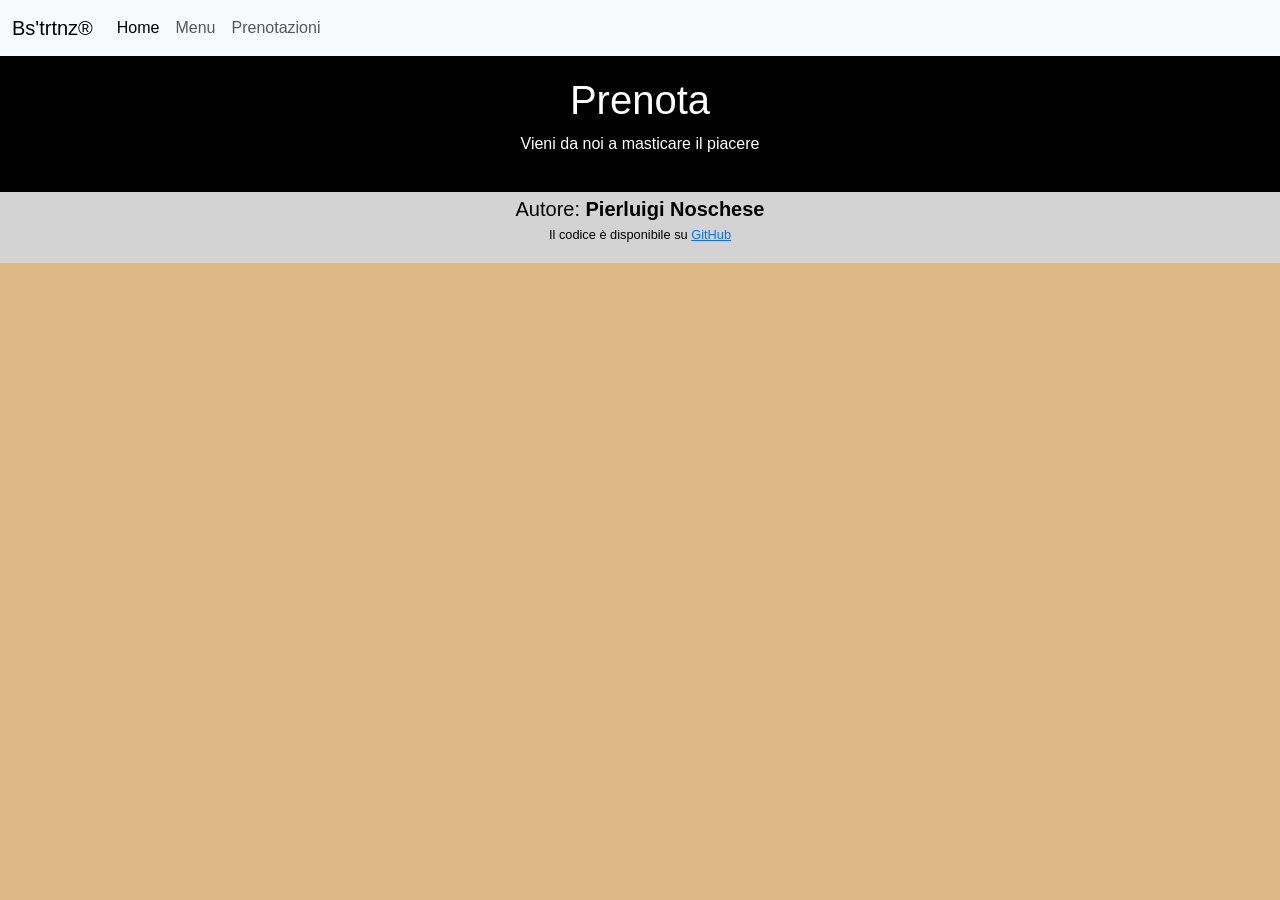
==== prenotazioni.html @ 1b909158 "second commit" ====
<!doctype html>
<html lang="en">
  <head>
    <meta charset="utf-8">
    <meta name="viewport" content="width=device-width, initial-scale=1">
    <title>Bootstrap demo</title>
    <link href="https://cdn.jsdelivr.net/npm/bootstrap@5.3.8/dist/css/bootstrap.min.css" rel="stylesheet" integrity="sha384-sRIl4kxILFvY47J16cr9ZwB07vP4J8+LH7qKQnuqkuIAvNWLzeN8tE5YBujZqJLB" crossorigin="anonymous">
    <link rel="stylesheet" href="style.css">
</head>
    <body>
        <nav class="navbar navbar-expand-lg bg-body-tertiary">
            <div class="container-fluid">
            <a class="navbar-brand" href="#">Bs'trtnz®</a>
            <button class="navbar-toggler" type="button" data-bs-toggle="collapse" data-bs-target="#navbarNavAltMarkup" aria-controls="navbarNavAltMarkup" aria-expanded="false" aria-label="Toggle navigation">
                <span class="navbar-toggler-icon"></span>
            </button>
            <div class="collapse navbar-collapse" id="navbarNavAltMarkup">
                <div class="navbar-nav">
                    <a class="nav-link active" aria-current="page" href="index.html">Home</a>
                    <a class="nav-link" href="menu.html">Menu</a>
                    <a class="nav-link" href="prenotazioni.html">Prenotazioni</a>
                </div>
            </div>
        </div>
    </nav>
    <header>
        <h1>Prenota</h1>
        <p>Vieni da noi a masticare il piacere</p>
     </header>
    
   <footer>
        <h5>Autore: <strong>Pierluigi Noschese</strong></h5>
        <p>Il codice è disponibile su <a href="https://github.com/pippofranc0/Menu_ristorante" target="_blank"> GitHub</a></p>
    </footer>
        
    <script src="script.js"></script>
    <script src="https://cdn.jsdelivr.net/npm/bootstrap@5.3.8/dist/js/bootstrap.bundle.min.js" integrity="sha384-FKyoEForCGlyvwx9Hj09JcYn3nv7wiPVlz7YYwJrWVcXK/BmnVDxM+D2scQbITxI" crossorigin="anonymous"></script>        
   
  </body>
</html>
---- style.css ----
body {

text-align: center;
list-style-position: inside;
margin: 0;
font-family: Arial, sans-serif;
background-color: burlywood;
}

header {

background-color:black;
color: white;
text-align: center;
padding: 20px;
}

.card_1 {

    background-image: url("/assets/immagini/pasta.avif");
    background-size: cover;
    background-position: center;
    margin: 20px;
    padding: 20px;
    border: 1px solid #ccc;
    border-radius: 20px;
}

.card_2 {
    background-image: url("/assets/immagini/secondi.jpg");
    margin: 20px;
    padding: 20px;
    border: 1px solid #ccc;
    border-radius: 20px;
}

.card_3 {
    background-image: url("/assets/immagini/dolci.jpg");
    margin: 20px;
    padding: 20px;
    border: 1px solid #ccc;
    border-radius: 20px;
}

.card-body {
  background: rgba(34, 34, 34, 0.5);
  color: white;
  padding: 1rem;
  border-radius: 6px;
}

footer {
    background-color: lightgray;
    color: black;
    text-align: center;
    padding: 5px;
    height: auto;
    font-size: 0.8rem;
    line-height: 1.0;
}
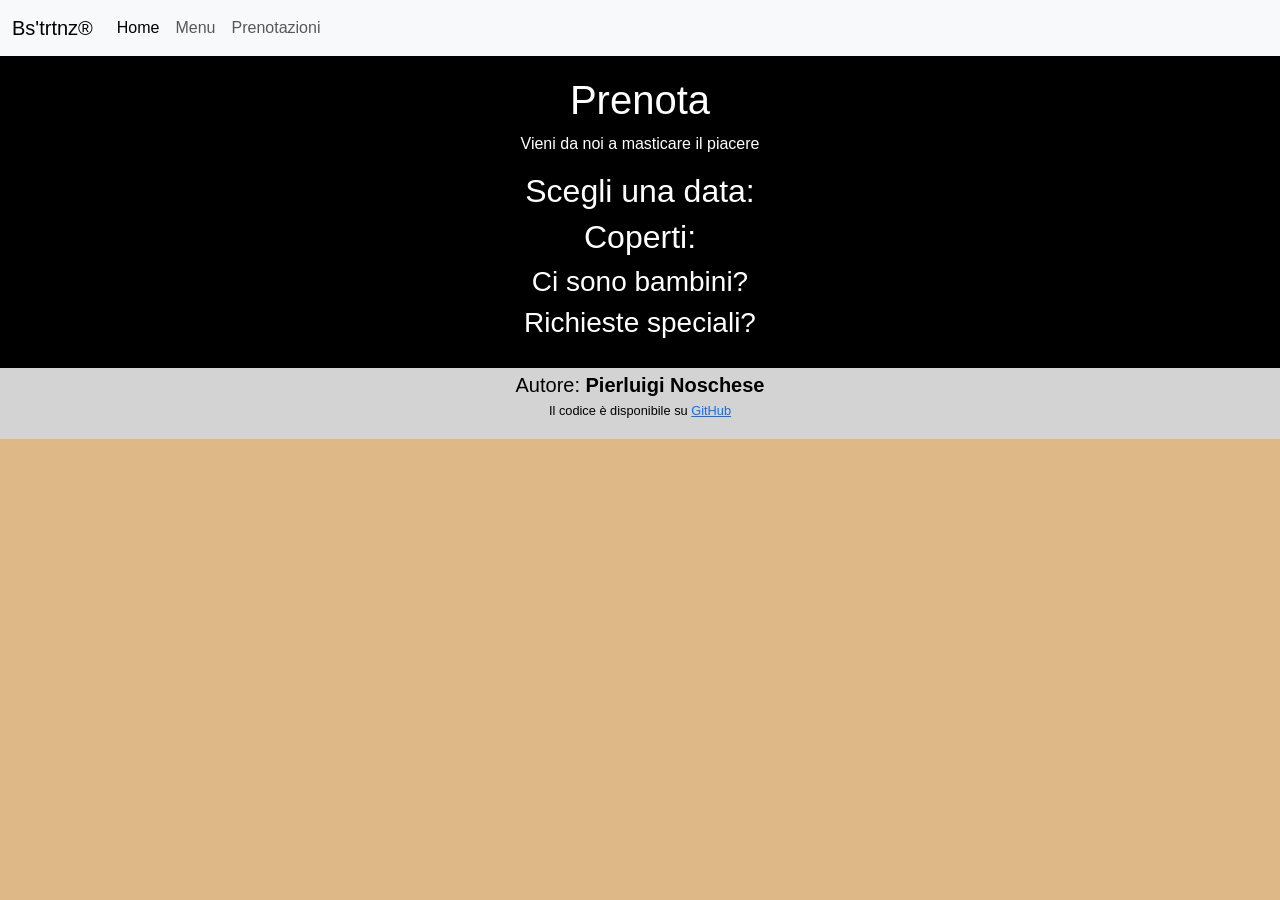
==== commit 4af3dc38: "last" ====
--- a/prenotazioni.html
+++ b/prenotazioni.html
@@ -26,6 +26,15 @@
     <header>
         <h1>Prenota</h1>
         <p>Vieni da noi a masticare il piacere</p>
+
+        <h2>Scegli una data: </h2>
+
+        <h2>Coperti: </h2>
+
+        <h3>Ci sono bambini?</h3>
+
+        <h3>Richieste speciali?</h3>
+        
      </header>
     
    <footer>
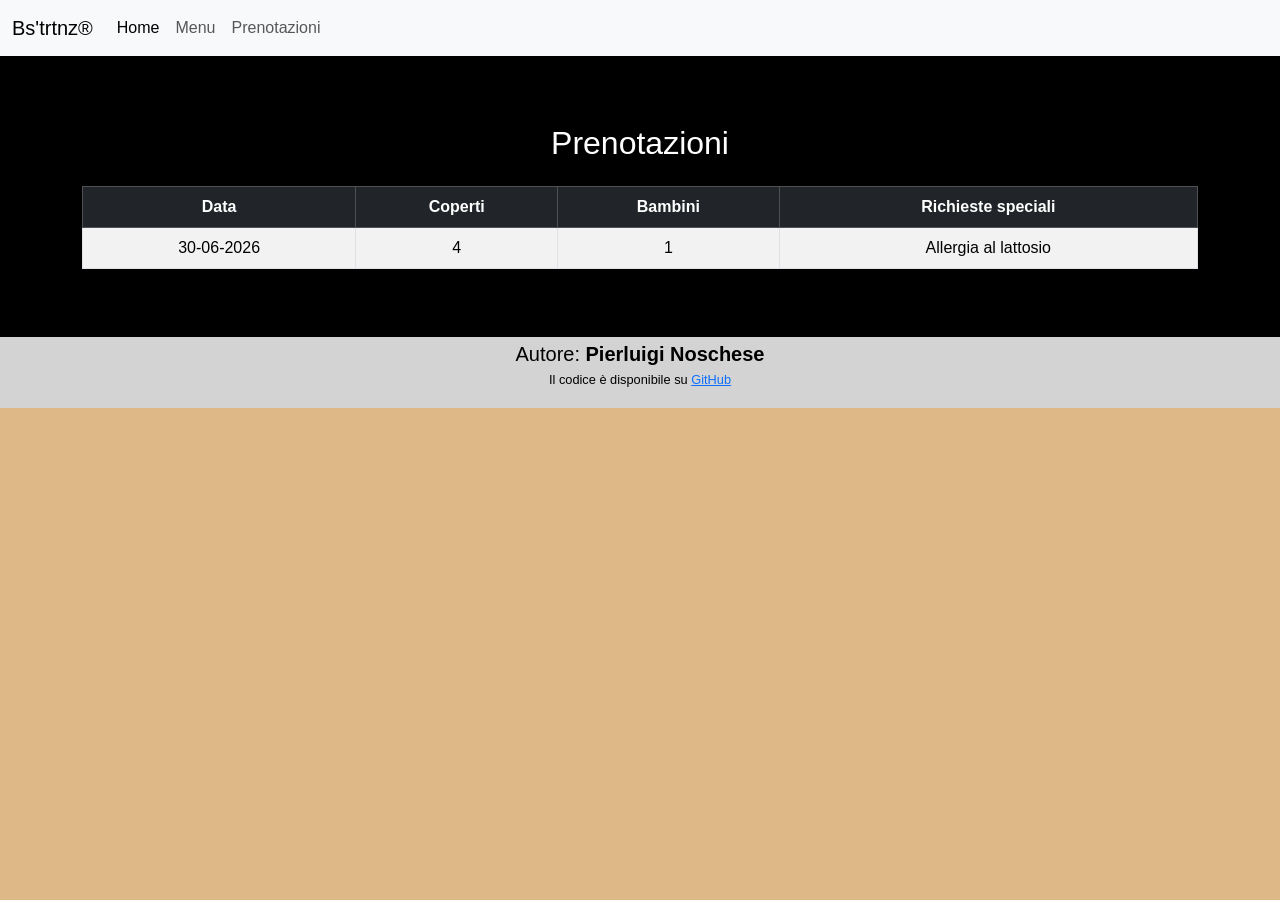
==== commit 5f9daad7: "last" ====
--- a/prenotazioni.html
+++ b/prenotazioni.html
@@ -24,17 +24,30 @@
         </div>
     </nav>
     <header>
-        <h1>Prenota</h1>
-        <p>Vieni da noi a masticare il piacere</p>
+        <section class="container my-5">
+            <h2 class="mb-4">Prenotazioni</h2>
 
-        <h2>Scegli una data: </h2>
+                <table class="table table-striped table-bordered">
+                <thead class="table-dark">
+                <tr>
+                    <th>Data</th>
+                    <th>Coperti</th>
+                    <th>Bambini</th>
+                    <th>Richieste speciali</th>
+                </tr>
+                </thead>
+                <tbody id="prenotazioni-body">
+                    <tr>
+                    <td>30-06-2026</td>
+                    <td>4</td>
+                    <td>1</td>
+                    <td>Allergia al lattosio</td>
+                </tr>
 
-        <h2>Coperti: </h2>
+            </tbody>
+            </table>
+        </section>
 
-        <h3>Ci sono bambini?</h3>
-
-        <h3>Richieste speciali?</h3>
-        
      </header>
     
    <footer>
